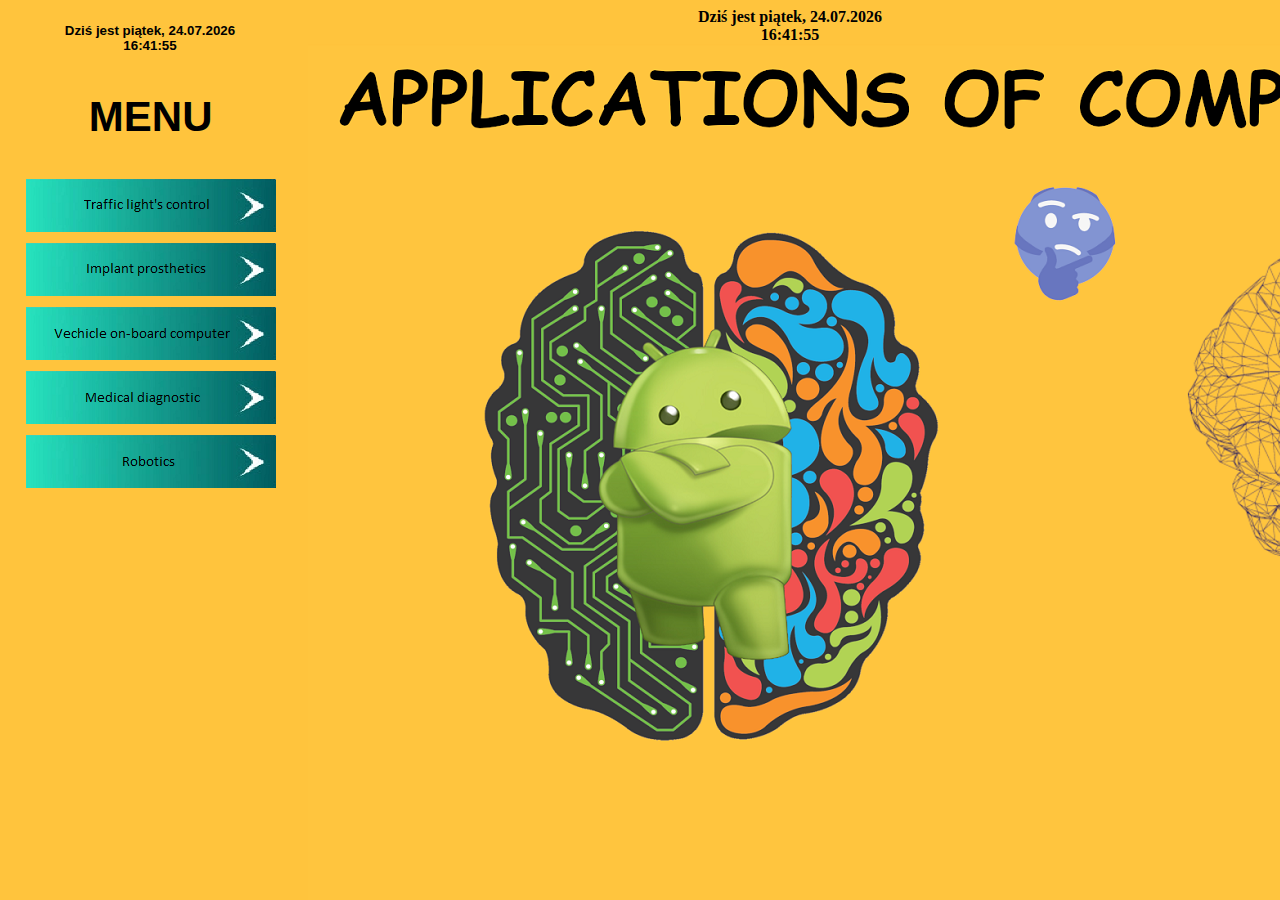
==== index.html @ 20b7d3c3 "commuslim1" ====
<!doctype html>
<html>
	<head>
		<meta charset="utf-8">
		<meta name="komputer, IT" content="Zastosowania komputerów">
		<title>Copmuter applications and science</title>
	</head>
		<frameset cols="300,*" frameborder="0">
			
			<FRAME SCROLLING="auto" Name="main" SRC="frame2.html">

			<FRAME SCROLLING="auto" NAME="podstrony" src="frame1.html">

			<NOFRAMES>
	</html>
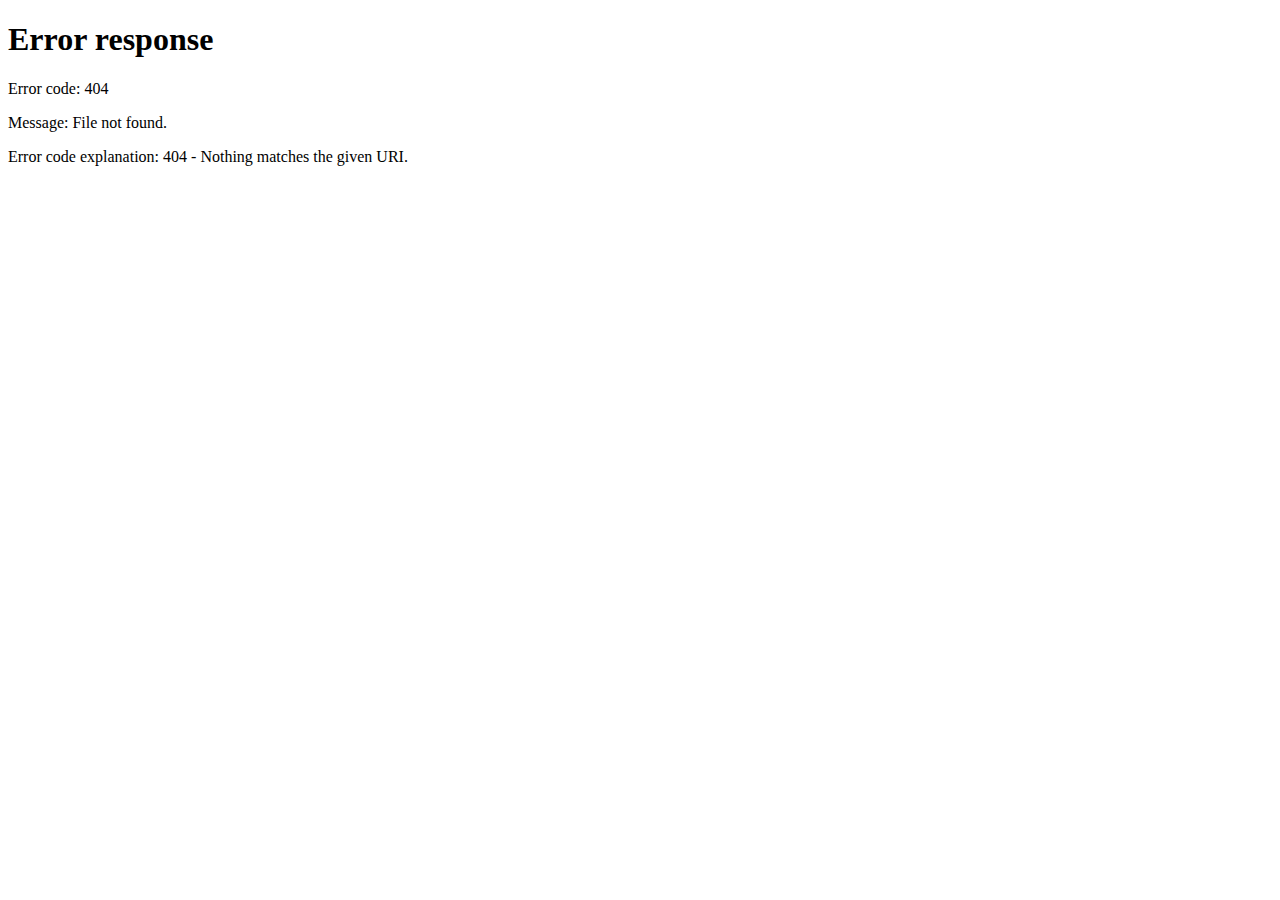
==== commit d2dcecdb: "Update index.html" ====
--- a/index.html
+++ b/index.html
@@ -1,15 +1,27 @@
 <!doctype html>
-<html>
-	<head>
-		<meta charset="utf-8">
-		<meta name="komputer, IT" content="Zastosowania komputerów">
-		<title>Copmuter applications and science</title>
-	</head>
-		<frameset cols="300,*" frameborder="0">
-			
-			<FRAME SCROLLING="auto" Name="main" SRC="frame2.html">
-
-			<FRAME SCROLLING="auto" NAME="podstrony" src="frame1.html">
-
-			<NOFRAMES>
-	</html>+	<HTML>
+<HEAD>
+<META HTTP-EQUIV="Content-Type" CONTENT="text/html; charset=iso-8859-2">
+<SCRIPT language="javascript" type="text/javascript">
+<!-- Ukrycie przed przeglÄ+darkami nie obsĹugujÄ+cymi JavaScriptĂłw
+var width = screen.width;
+var height = screen.height;
+if((width == 1366) && (height == 768))
+document.location.href = 'index1366.html';
+else if((width == 1920) && (height == 1080))
+document.location.href = 'index1920.html';
+else if((width == 2560) && (height == 1440))
+document.location.href = 'index2560.html';
+else
+document.location.href = 'defaultIndex.html';
+// Koniec kodu JavaScript -->
+</SCRIPT>
+</HEAD>
+<BODY>
+<CENTER>
+<H2>Za chwilę zostanie załadowana inna strona.</H2>
+<CENTER>
+</BODY>
+</HTML>